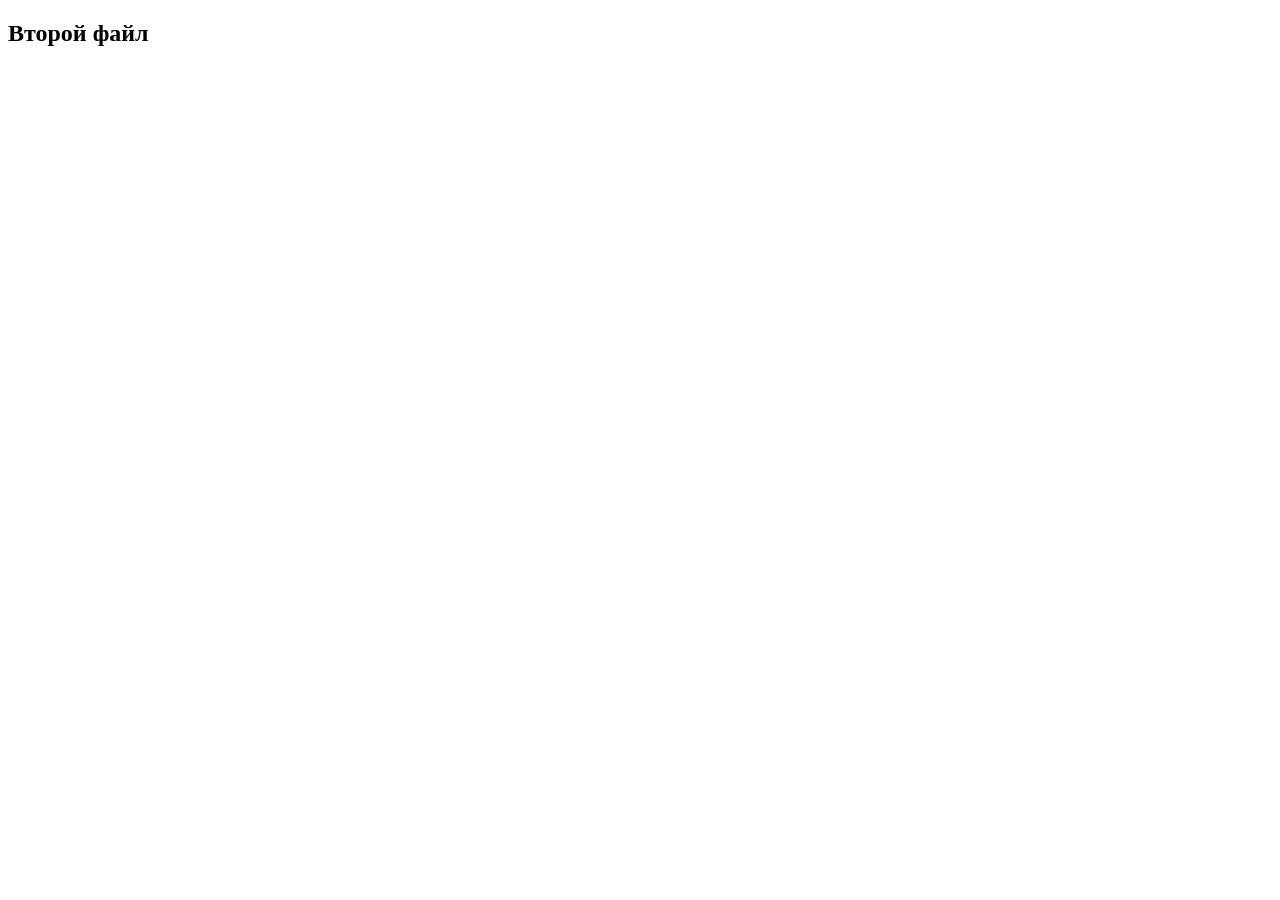
==== page2.html @ 28365772 "добавлен второй файл" ====
<!DOCTYPE html>
<html lang="en">
<head>
    <meta charset="UTF-8">
    <meta name="viewport" content="width=device-width, initial-scale=1.0">
    <title>Page 2</title>
</head>
<body>
    <h2>Второй файл</h2>
    
</body>
</html>
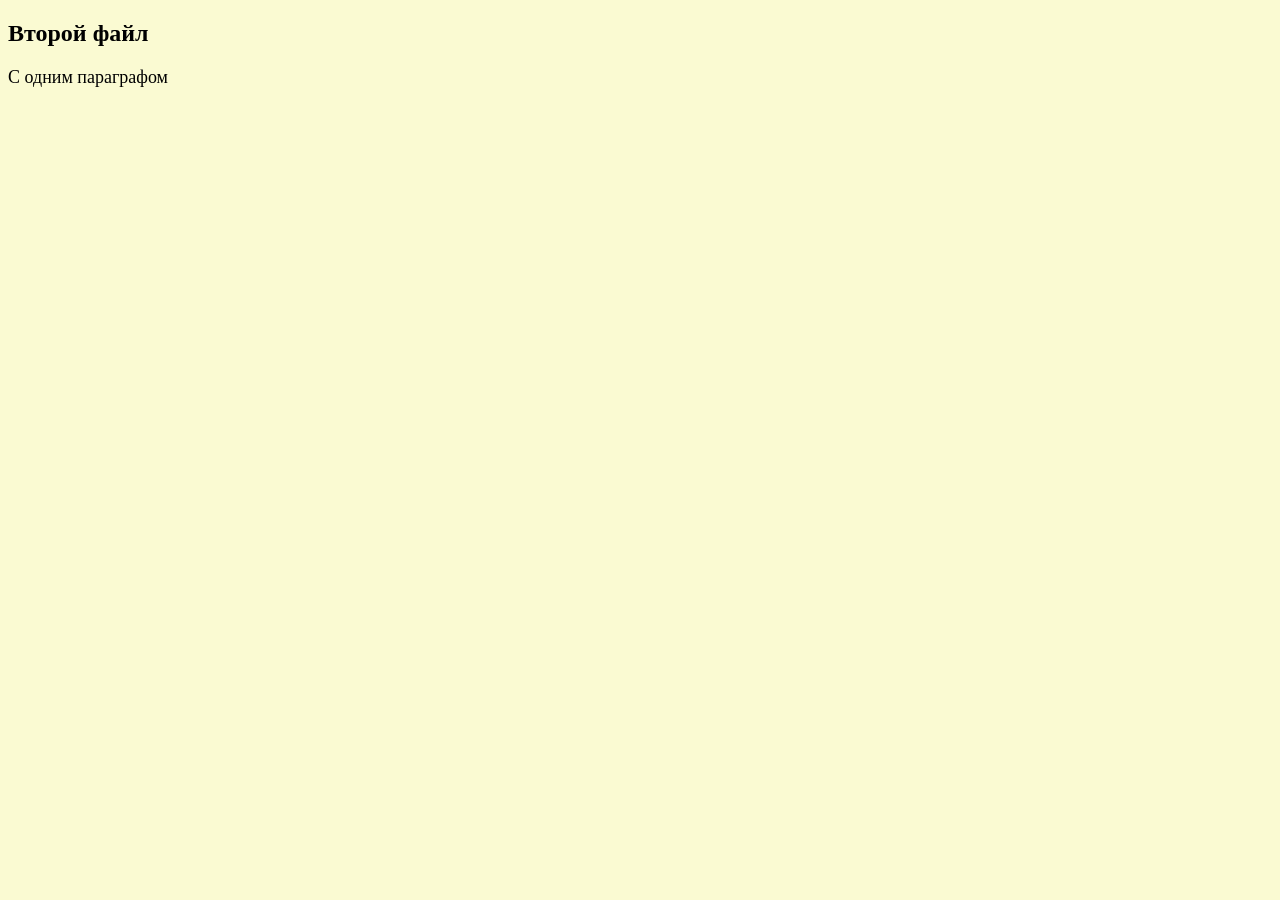
==== commit 0b8dc173: "Добавлены стили CSS" ====
--- a/page2.html
+++ b/page2.html
@@ -1,12 +1,22 @@
 <!DOCTYPE html>
-<html lang="en">
+<html lang="ru">
 <head>
     <meta charset="UTF-8">
     <meta name="viewport" content="width=device-width, initial-scale=1.0">
     <title>Page 2</title>
+    <style>
+        body {
+            background-color: lightgoldenrodyellow;
+        }
+        p {
+            font-family: Cambria, Cochin, Georgia, Times, 'Times New Roman', serif;
+            font-size: 18px;
+        }
+    </style>
 </head>
 <body>
     <h2>Второй файл</h2>
+    <p>С одним параграфом</p>
     
 </body>
 </html>
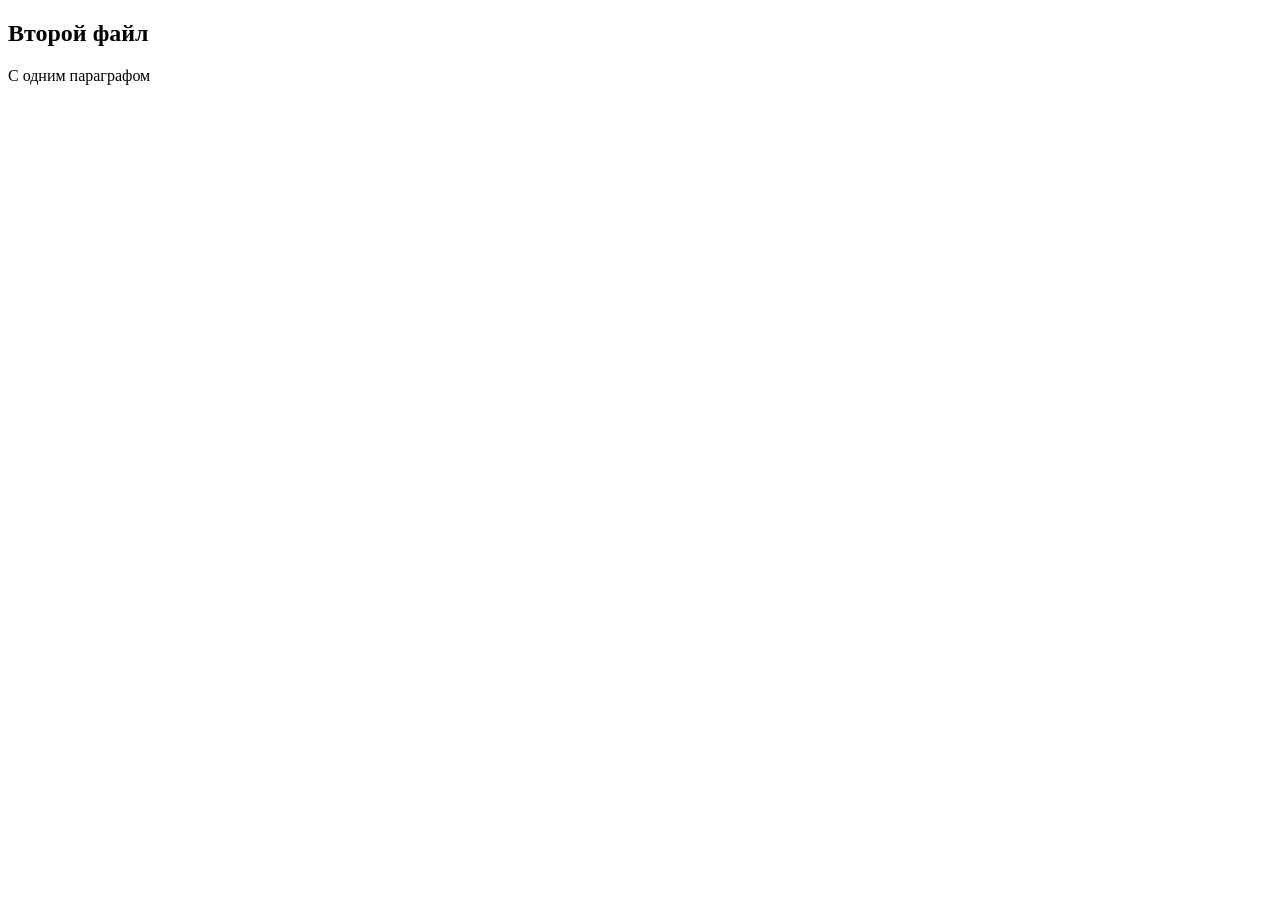
==== commit b3e49093: "Добавлена ссылка на файл стилей" ====
--- a/page2.html
+++ b/page2.html
@@ -4,15 +4,8 @@
     <meta charset="UTF-8">
     <meta name="viewport" content="width=device-width, initial-scale=1.0">
     <title>Page 2</title>
-    <style>
-        body {
-            background-color: lightgoldenrodyellow;
-        }
-        p {
-            font-family: Cambria, Cochin, Georgia, Times, 'Times New Roman', serif;
-            font-size: 18px;
-        }
-    </style>
+    <link rel="stylesheet" href="pages.css">
+
 </head>
 <body>
     <h2>Второй файл</h2>
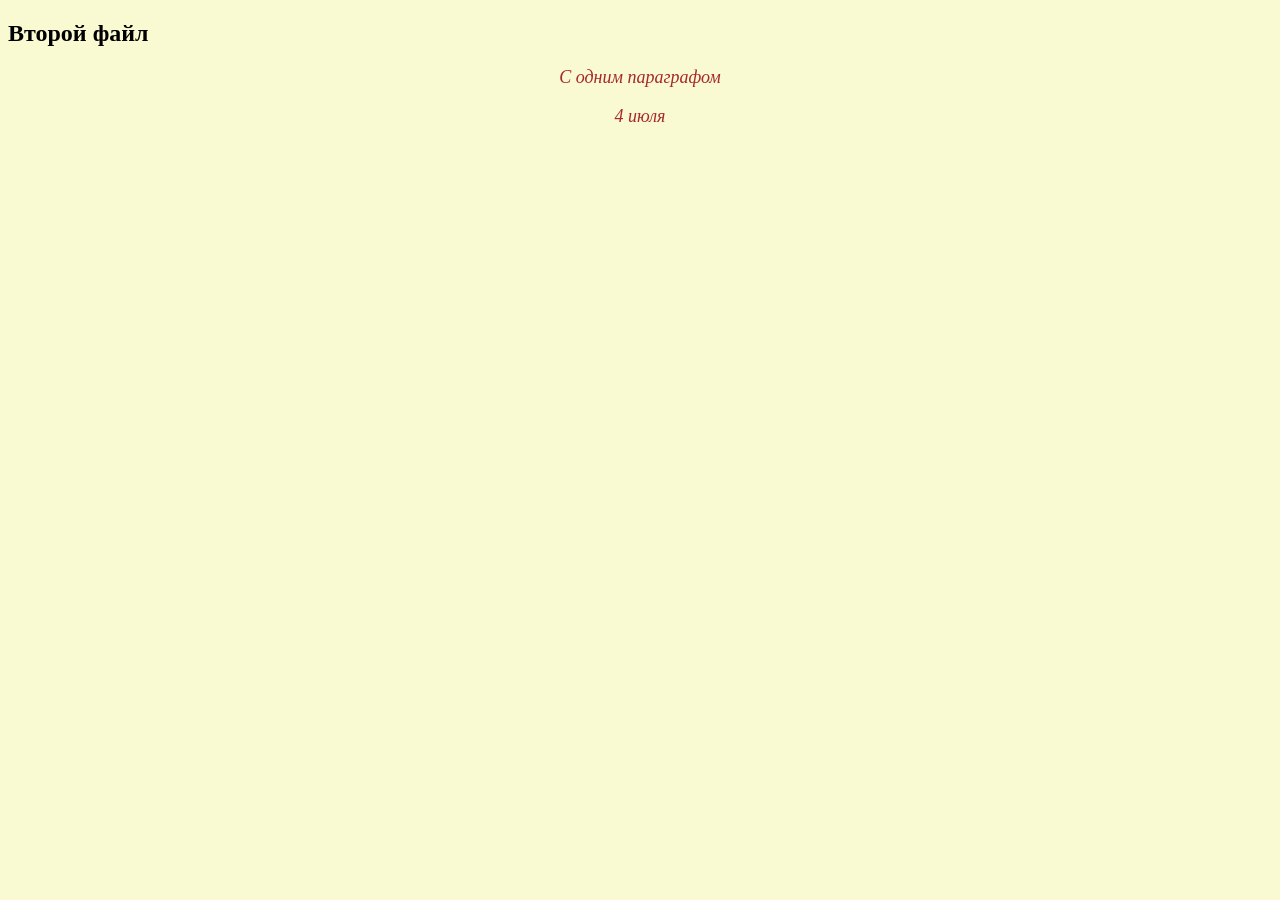
==== commit 019cc8f8: "Подключение файла стилей к страницам Они теперь связаны 4 july" ====
--- a/page2.html
+++ b/page2.html
@@ -4,12 +4,13 @@
     <meta charset="UTF-8">
     <meta name="viewport" content="width=device-width, initial-scale=1.0">
     <title>Page 2</title>
-    <link rel="stylesheet" href="pages.css">
+    <link rel="stylesheet" href="page.css">
 
 </head>
 <body>
     <h2>Второй файл</h2>
     <p>С одним параграфом</p>
+    <p>4 июля</p>
     
 </body>
 </html>
--- a/page.css
+++ b/page.css
@@ -0,0 +1,10 @@
+        body {
+            background-color: lightgoldenrodyellow;
+        }
+        p {
+            font-family: Cambria, Cochin, Georgia, Times, 'Times New Roman', serif;
+            font-size: 18px;
+            font-style: italic;
+            color: brown;
+            text-align: center;
+        }
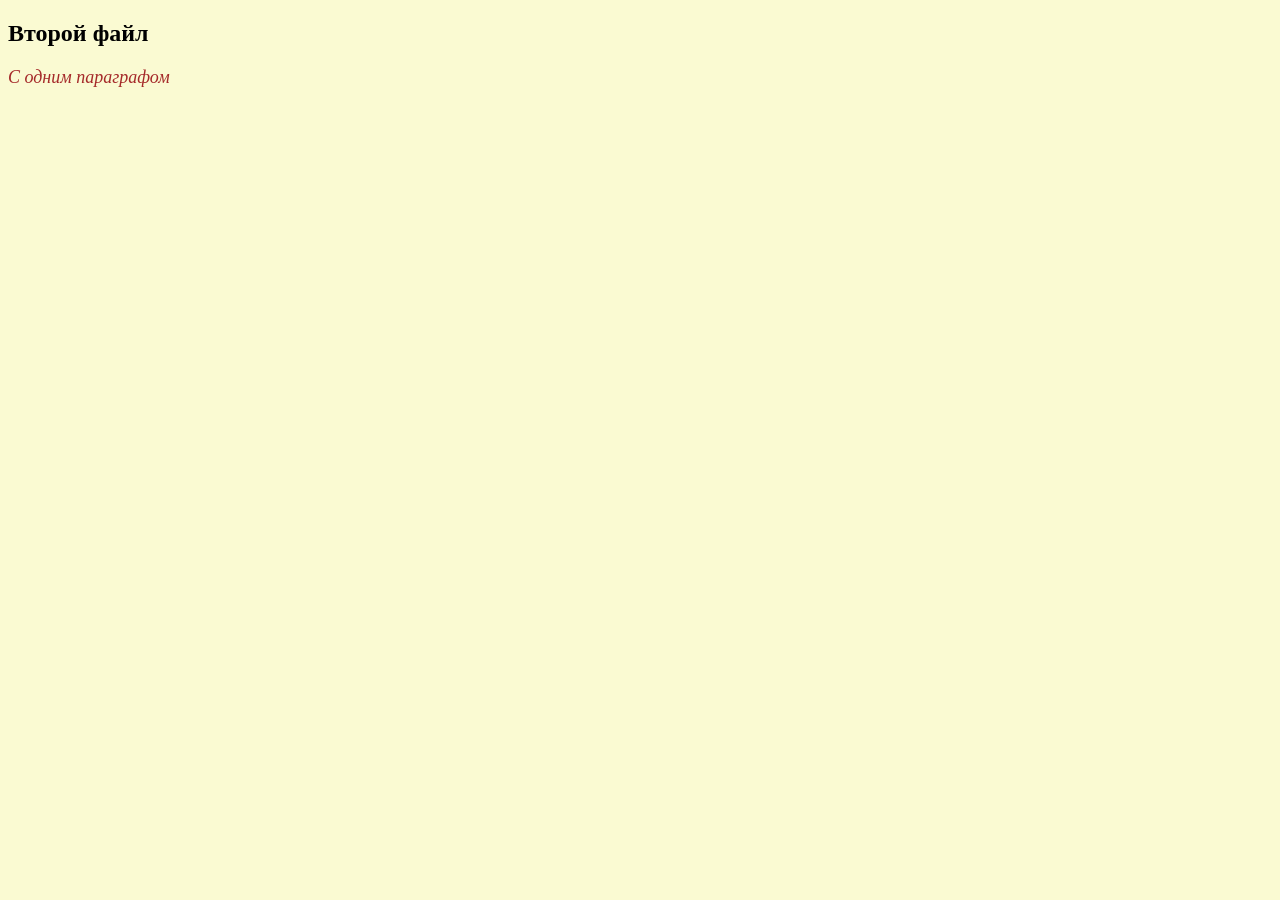
==== commit 8dfbc81c: "Revert "Подключение файла стилей к страницам" This reverts commit 019cc8f8b5a174c601ca2a81c14c02e648" ====
--- a/page2.html
+++ b/page2.html
@@ -4,13 +4,12 @@
     <meta charset="UTF-8">
     <meta name="viewport" content="width=device-width, initial-scale=1.0">
     <title>Page 2</title>
-    <link rel="stylesheet" href="page.css">
+    <link rel="stylesheet" href="pages.css">
 
 </head>
 <body>
     <h2>Второй файл</h2>
     <p>С одним параграфом</p>
-    <p>4 июля</p>
     
 </body>
 </html>
--- a/pages.css
+++ b/pages.css
@@ -0,0 +1,9 @@
+        body {
+            background-color: lightgoldenrodyellow;
+        }
+        p {
+            font-family: Cambria, Cochin, Georgia, Times, 'Times New Roman', serif;
+            font-size: 18px;
+            font-style: italic;
+            color: brown;
+        }
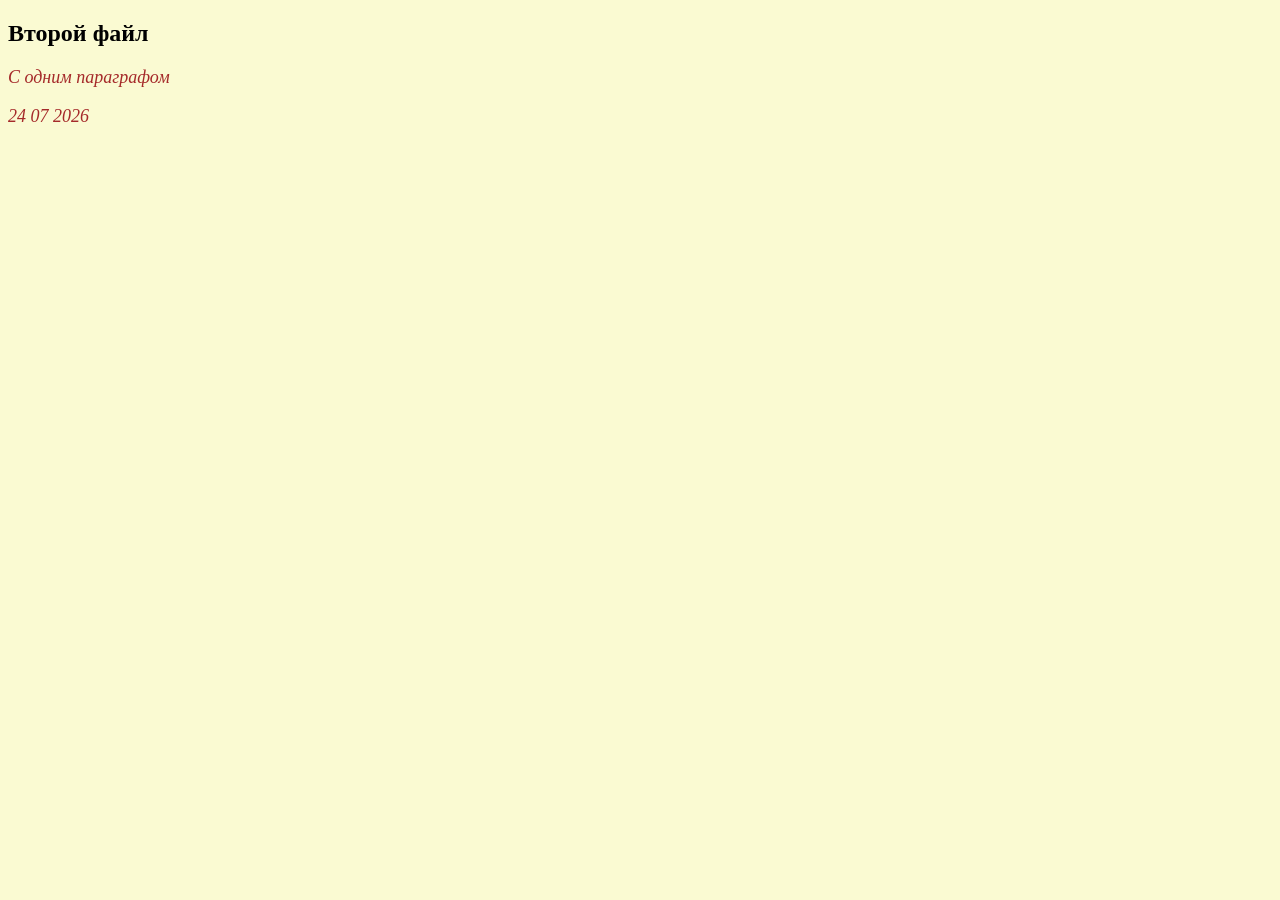
==== commit 763b0dd5: "Добавил в коммит 27 июля" ====
--- a/page2.html
+++ b/page2.html
@@ -10,6 +10,7 @@
 <body>
     <h2>Второй файл</h2>
     <p>С одним параграфом</p>
+    <p>24 07 2026</p>
     
 </body>
 </html>
